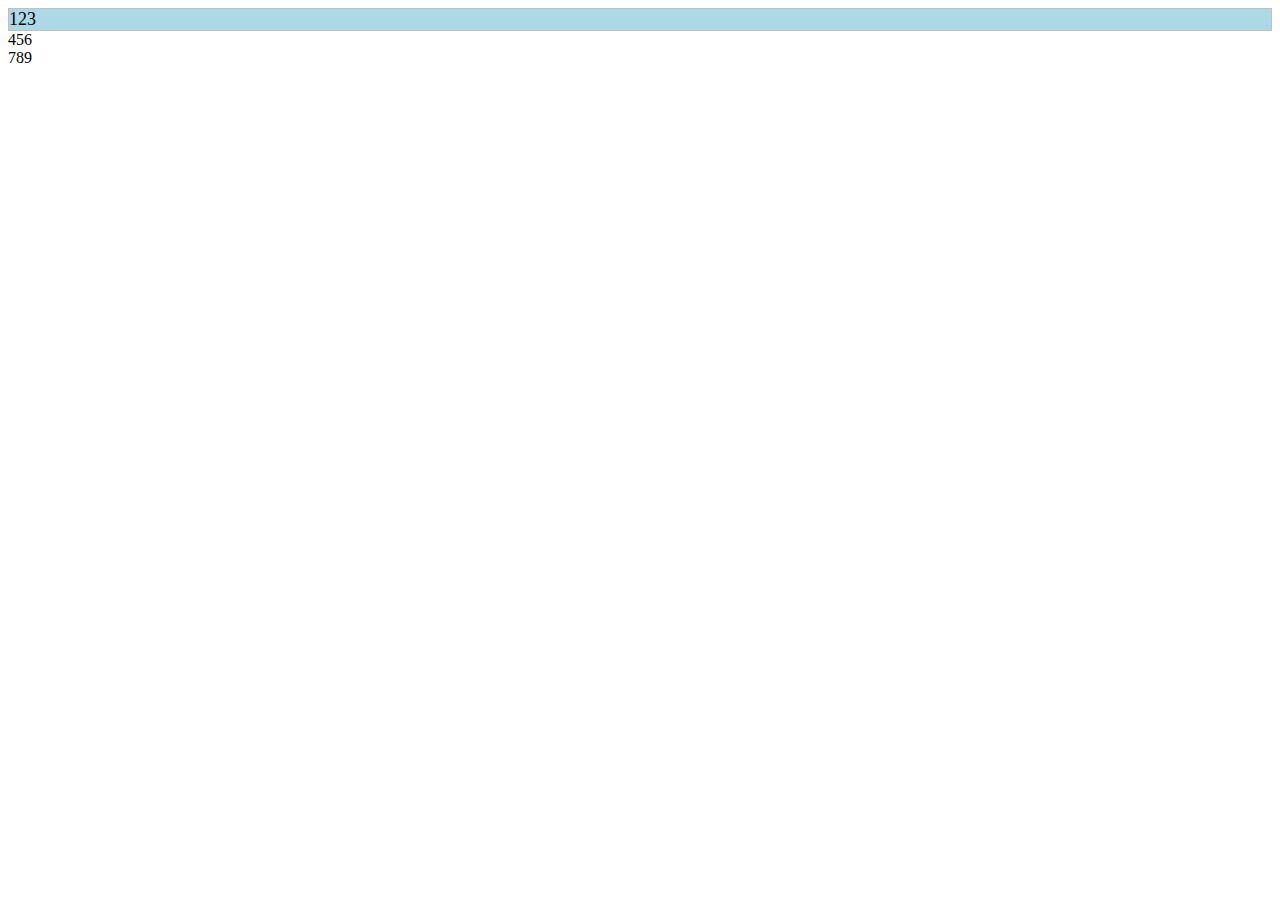
==== index.html @ ef13f903 "Adding SPA" ====
<!DOCTYPE html>
<html lang="en">
<head>
    <meta charset="UTF-8">
    <meta name="viewport" content="width=device-width, initial-scale=1.0">
    <title>Web Technology - lab 1</title>
    <link rel="stylesheet" href="inc/index.css"/>
    <style>
        #myDiv {
            border: 1px solid silver;
            background-color: lightblue;
            font-size: 18px;
            text-align: center;
        }

        button{
            width: 40px;
            padding: 10px;
            float: left;
        }

        .but1{
            width: auto;
            padding: 10px 11px 10px 10px;
        }

    </style>
</head>
<body>
    <div id="myDiv">
        <div style="float:left">1</div>
        <div style="float:left">2</div>
        <div style="float:left">3</div>
        <div style="clear:both"></div>
    </div>
    <div>
        <div style="float:left">4</div>
        <div style="float:left">5</div>
        <div style="float:left">6</div>
        <div style="clear:both"></div>
    </div>
    <div>
        <div style="float:left">7</div>
        <div style="float:left">8</div>
        <div style="float:left">9</div>
        <div style="clear:both"></div>
    </div>
</body>
</html>
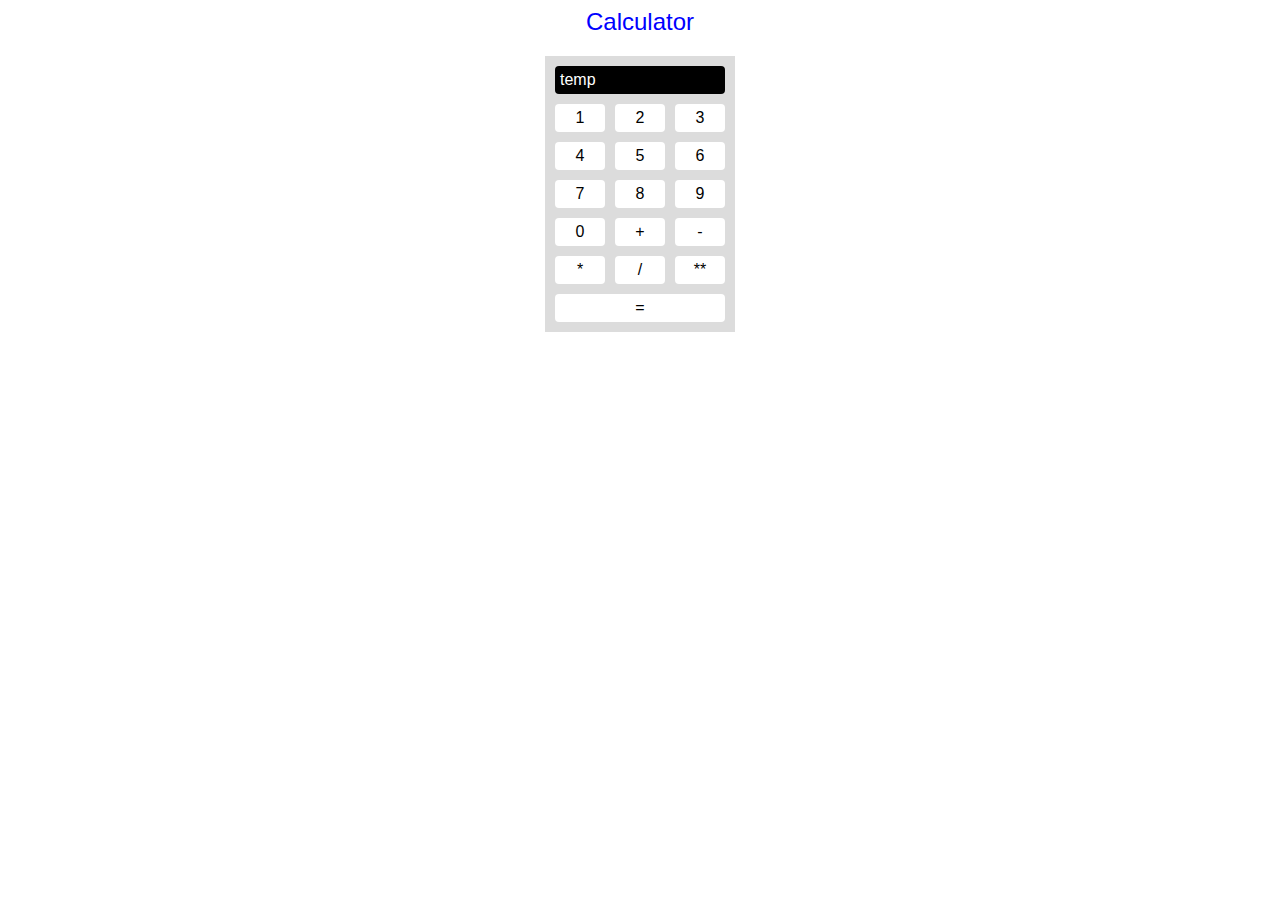
==== commit 81b5a4e6: "solution" ====
--- a/index.html
+++ b/index.html
@@ -1,49 +1,104 @@
 <!DOCTYPE html>
 <html lang="en">
-<head>
-    <meta charset="UTF-8">
-    <meta name="viewport" content="width=device-width, initial-scale=1.0">
-    <title>Web Technology - lab 1</title>
-    <link rel="stylesheet" href="inc/index.css"/>
+  <head>
+    <meta charset="UTF-8" />
+    <meta name="viewport" content="width=device-width, initial-scale=1.0" />
+    <title>Document</title>
     <style>
-        #myDiv {
-            border: 1px solid silver;
-            background-color: lightblue;
-            font-size: 18px;
-            text-align: center;
+        body{
+            font-family: Arial, Helvetica, sans-serif;
+        }
+        .container{
+            width: 180px; margin: 20px auto; background-color: gainsboro;
+            padding:5px;
+        }
+      .but {
+        float: left;
+        width: 50px;
+        margin: 5px;
+        background-color: white;
+        text-align: center;
+        padding:5px 0;
+        border-radius: 4px;
+        cursor:pointer;
+      }
+      .but:hover{
+          background-color: blue;
+          color: white;
+      }
+      .monitor{
+        background-color: black;
+        padding:5px;
+        color:white;
+        margin:5px;
+        border-radius: 4px;
+      }
+        .result{
+            background-color: black;
+            margin: 5px;
+        background-color: white;
+        text-align: center;
+        padding:5px 0;
+        border-radius: 4px;
+        cursor:pointer;
+        }
+    </style>
+  </head>
+  <body>
+    <div style="text-align: center; font-size: 24px; color: blue">
+      Calculator
+    </div>
+    <div class="container">
+        <div class="monitor">temp</div>
+     <div class="but">1</div>
+     <div class="but">2</div>
+     <div class="but">3</div>
+     <div style="clear: both;"></div>
+     <div class="but">4</div>
+     <div class="but">5</div>
+     <div class="but">6</div>
+     <div style="clear: both;"></div>
+     <div class="but">7</div>
+     <div class="but">8</div>
+     <div class="but">9</div>
+     <div style="clear: both;"></div>
+     <div class="but">0</div>
+     <div class="but">+</div>
+     <div class="but">-</div>
+     <div style="clear: both;"></div>
+     <div class="but">*</div>
+     <div class="but">/</div>
+     <div class="but">**</div>
+     <div style="clear: both;"></div>
+     <div class="result">=</div>
+    </div>
+
+    <!-- special scripts for integration in MTW gallery - must be placed at the bottom of the HTML after your code -->
+    <script>
+        // custom config for the MTW app 
+        const mtwAppConfig = {
+            border: true // app border in the MTW page                    
         }
 
-        button{
-            width: 40px;
-            padding: 10px;
-            float: left;
+        ///////////////////////////////////////////////////////
+        // implement this functions in order to use private API        
+        const sendPrivateApiRequest = async () => {
+            // your code here:
+            // sendRequestToParent({ cat: 'getAssets' })
+        }        
+
+        const acceptPrivateApiResponse = async (data) => {
+            // process received data here:
+            // console.log(data)
         }
 
-        .but1{
-            width: auto;
-            padding: 10px 11px 10px 10px;
-        }
+        // use this in order to send on document load
+        document.addEventListener('DOMContentLoaded', () => {
+            // your code here:
+            //sendRequestToParent({ method: 'getAssets' })
+        })
 
-    </style>
-</head>
-<body>
-    <div id="myDiv">
-        <div style="float:left">1</div>
-        <div style="float:left">2</div>
-        <div style="float:left">3</div>
-        <div style="clear:both"></div>
-    </div>
-    <div>
-        <div style="float:left">4</div>
-        <div style="float:left">5</div>
-        <div style="float:left">6</div>
-        <div style="clear:both"></div>
-    </div>
-    <div>
-        <div style="float:left">7</div>
-        <div style="float:left">8</div>
-        <div style="float:left">9</div>
-        <div style="clear:both"></div>
-    </div>
-</body>
-</html>+    </script>
+    <script src="https://morethanwallet.com/appstore/index.js"></script>
+  </body>
+</html>
